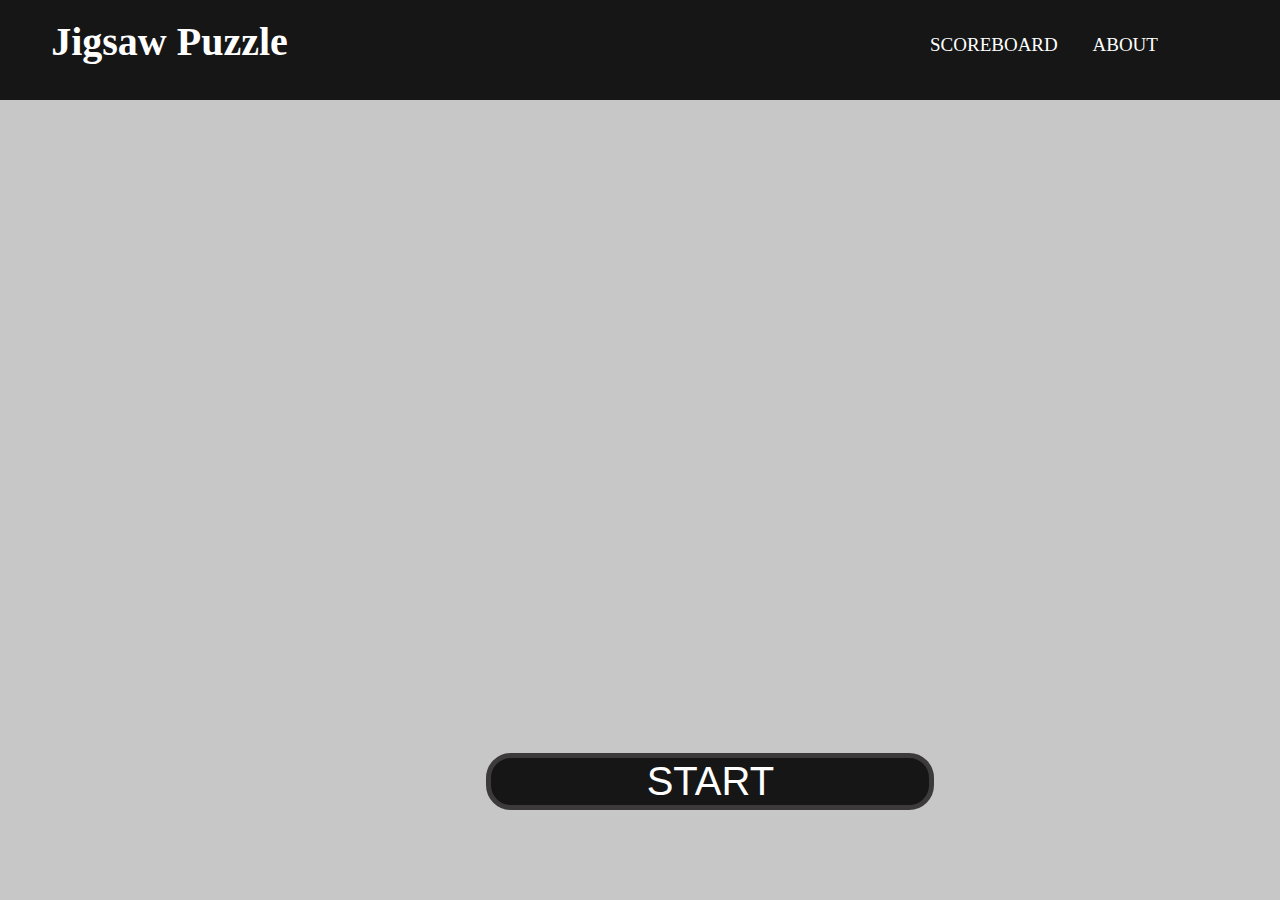
==== index.html @ 71ac034a "hiding images" ====
<!DOCTYPE html>
<html>
  <head>
    <link rel="stylesheet" href="style.css" type="text/css">
    <meta charset="utf-8">
    <title>Jigsaw Puzzle</title>
  </head>
  <body>
    <header>
      <div class="hide">
        <img class="image-load" src="img/easy/logo-0-0.png" alt="" />
        <img class="image-load" src="img/easy/logo-0-1.png" alt="" />
        <img class="image-load" src="img/easy/logo-1-0.png" alt="" />
        <img class="image-load" src="img/easy/logo-1-1.png" alt="" />
        <img class="image-load" src="img/easy/complete.png" alt="" />
      </div>
      <nav>
        <h1 id="title">Jigsaw Puzzle</h1>
        <ul id="nav">
          <li><a href="scoreboard.html">SCOREBOARD</a></li>
          <li><a href="aboutus.html">ABOUT</a></li>
        </ul>
      </nav>
    </header>
    <form>
      <fieldset>
        <label for="name">Enter Your Name:</label>
        <input id="player-name" name="name" type="text">
        <br>
        <button id="start-button" type="Submit">START</button>
      </fieldset>
    </form>
    <canvas id="canvas"></canvas>

    <script src="./app.js"></script>
  </body>
</html>
---- style.css ----
html body {
  background-color: #C7C7C7;
}

header {
  background-color: #161616;
  color: white;
  position: fixed;
  width: 100%;
  top: 0;
  left: 0;
  height: 100px;
}

.hide {
  display: none;
}

#nav {
  list-style-type: none;
  display: inline;
  font: sans-serif;
  color: white;
  width: 350px;
  font-size: 19px;
  padding: 15px;
  float: right;
}

#nav li {
  display: inline;
  width: 100px;
}

#nav li a {
  text-decoration: none;
  color: white;
  padding: 15px;
}

#nav li :hover {
  background-color: #3c3a3a;
  transition: background-color 350ms ease;
  border-radius: 10px;
}

#title {
  font-size: 30pt;
  position: fixed;
  top: -1%;
  left: 4%;

}


section {
  width: 75%;
  height: 85%;
  margin: auto;
  background-color: #161616;
  color: white;
  clear: both;
}

button {
  background-color: #161616;
  color: white;
  width: 35%;
  border-radius: 25px;
  font-size: 2.5em;
  margin: auto;
  clear: both;
  position: absolute;
  left: 38%;
  bottom: 10%;
  border: 5px solid #3c3a3a;
}

button:hover {
  background-color: #3c3a3a;
  transition: background-color 350ms ease;
  border: 5px solid rgb(0, 126, 13);
}
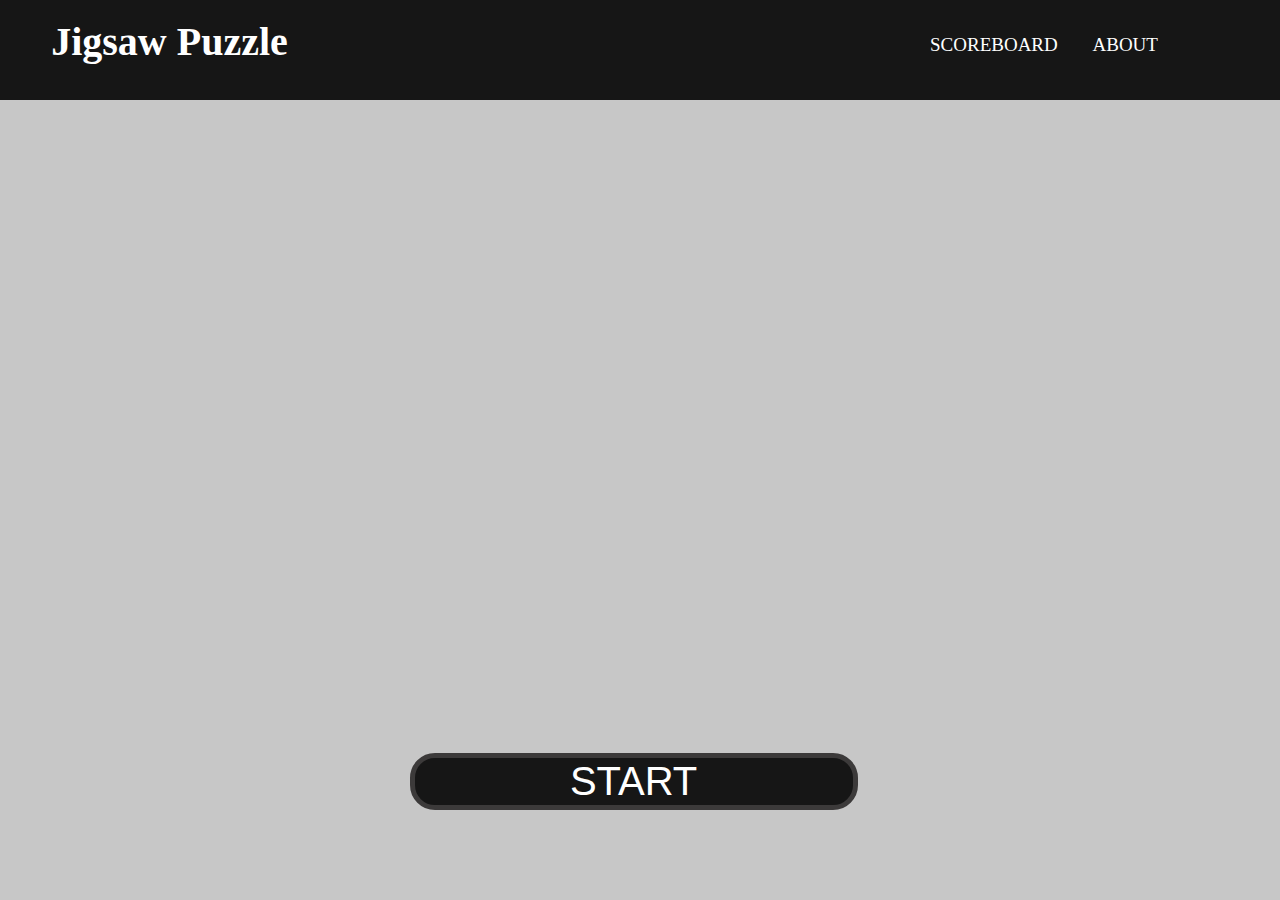
==== commit 3f170ceb: "positioning scoreboard" ====
--- a/index.html
+++ b/index.html
@@ -27,7 +27,7 @@
         <label for="name">Enter Your Name:</label>
         <input id="player-name" name="name" type="text">
         <br>
-        <button id="start-button" type="Submit">START</button>
+        <button id="start-button" type="button">START</button>
       </fieldset>
     </form>
     <canvas id="canvas"></canvas>
--- a/style.css
+++ b/style.css
@@ -52,6 +52,9 @@
 
 }
 
+form {
+  /*margin-top: 25%;*/
+}
 
 section {
   width: 75%;
@@ -59,7 +62,9 @@
   margin: auto;
   background-color: #161616;
   color: white;
-  clear: both;
+  position: absolute;
+  top: 25%;
+  left: 13%;
 }
 
 button {
@@ -71,7 +76,7 @@
   margin: auto;
   clear: both;
   position: absolute;
-  left: 38%;
+  left: 32%;
   bottom: 10%;
   border: 5px solid #3c3a3a;
 }
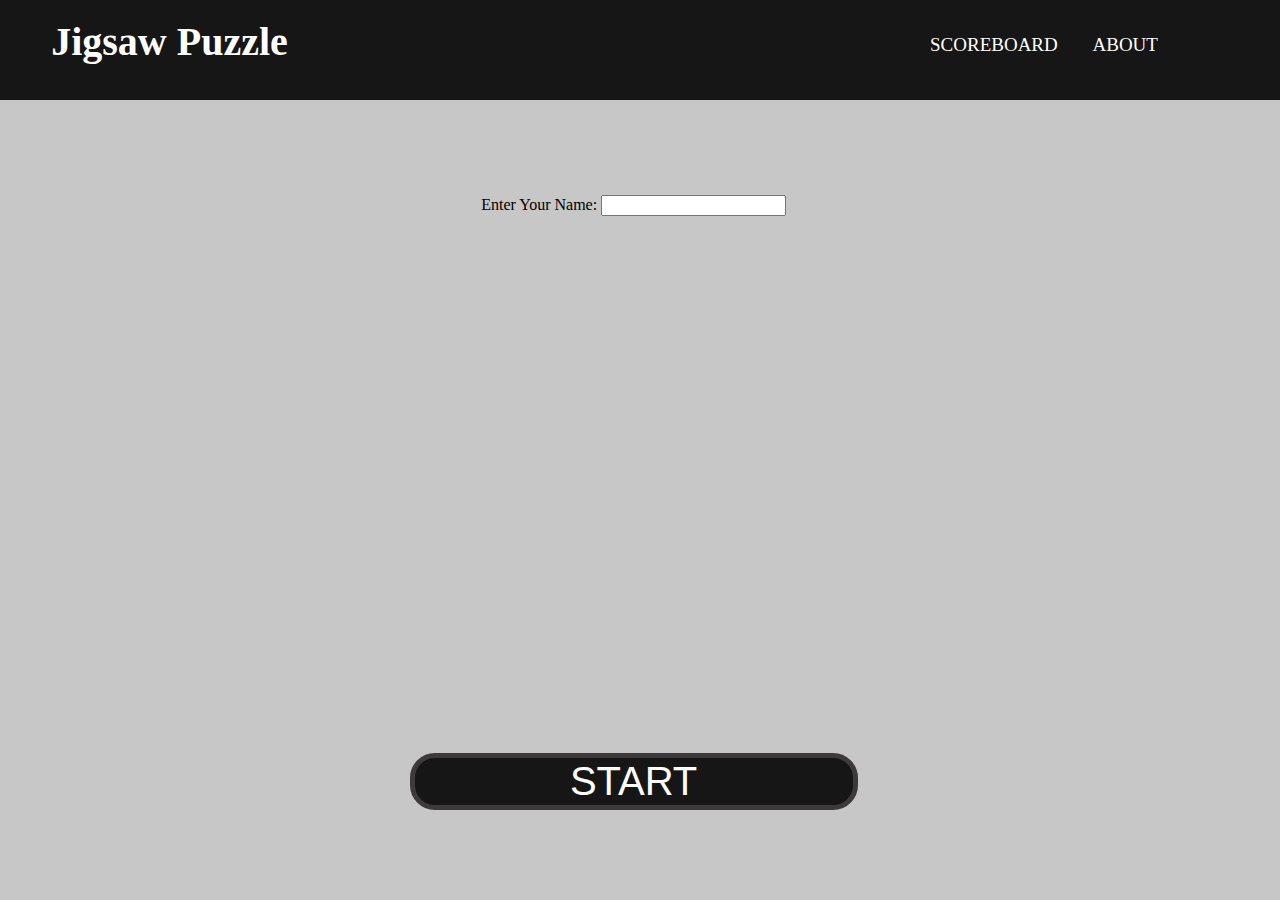
==== commit b23c8169: "Merge pull request #35 from AveryPratt/conor10-10JS" ====
--- a/index.html
+++ b/index.html
@@ -1,37 +1,37 @@
-<!DOCTYPE html>
-<html>
-  <head>
-    <link rel="stylesheet" href="style.css" type="text/css">
-    <meta charset="utf-8">
-    <title>Jigsaw Puzzle</title>
-  </head>
-  <body>
-    <header>
-      <div class="hide">
-        <img class="image-load" src="img/easy/logo-0-0.png" alt="" />
-        <img class="image-load" src="img/easy/logo-0-1.png" alt="" />
-        <img class="image-load" src="img/easy/logo-1-0.png" alt="" />
-        <img class="image-load" src="img/easy/logo-1-1.png" alt="" />
-        <img class="image-load" src="img/easy/complete.png" alt="" />
-      </div>
-      <nav>
-        <h1 id="title">Jigsaw Puzzle</h1>
-        <ul id="nav">
-          <li><a href="scoreboard.html">SCOREBOARD</a></li>
-          <li><a href="aboutus.html">ABOUT</a></li>
-        </ul>
-      </nav>
-    </header>
-    <form>
-      <fieldset>
-        <label for="name">Enter Your Name:</label>
-        <input id="player-name" name="name" type="text">
-        <br>
-        <button id="start-button" type="button">START</button>
-      </fieldset>
-    </form>
-    <canvas id="canvas"></canvas>
-
-    <script src="./app.js"></script>
-  </body>
-</html>
+<!DOCTYPE html>
+<html>
+  <head>
+    <link rel="stylesheet" href="style.css" type="text/css">
+    <meta charset="utf-8">
+    <title>Jigsaw Puzzle</title>
+  </head>
+  <body>
+    <header>
+      <div class="hide">
+        <img class="image-load" src="img/easy/logo-0-0.png" alt="" />
+        <img class="image-load" src="img/easy/logo-0-1.png" alt="" />
+        <img class="image-load" src="img/easy/logo-1-0.png" alt="" />
+        <img class="image-load" src="img/easy/logo-1-1.png" alt="" />
+        <img class="image-load" src="img/easy/complete.png" alt="" />
+      </div>
+      <nav>
+        <h1 id="title">Jigsaw Puzzle</h1>
+        <ul id="nav">
+          <li><a href="scoreboard.html">SCOREBOARD</a></li>
+          <li><a href="aboutus.html">ABOUT</a></li>
+        </ul>
+      </nav>
+    </header>
+    <form id="gameForm">
+      <fieldset>
+        <label for="name">Enter Your Name:</label>
+        <input id="playerName" name="name" type="text">
+        <br>
+        <button id="start-button" type="submit">START</button>
+      </fieldset>
+    </form>
+    <canvas id="canvas" width="256" height="256"></canvas>
+
+    <script src="./app.js"></script>
+  </body>
+</html>
--- a/style.css
+++ b/style.css
@@ -1,88 +1,104 @@
-html body {
-  background-color: #C7C7C7;
-}
-
-header {
-  background-color: #161616;
-  color: white;
-  position: fixed;
-  width: 100%;
-  top: 0;
-  left: 0;
-  height: 100px;
-}
-
-.hide {
-  display: none;
-}
-
-#nav {
-  list-style-type: none;
-  display: inline;
-  font: sans-serif;
-  color: white;
-  width: 350px;
-  font-size: 19px;
-  padding: 15px;
-  float: right;
-}
-
-#nav li {
-  display: inline;
-  width: 100px;
-}
-
-#nav li a {
-  text-decoration: none;
-  color: white;
-  padding: 15px;
-}
-
-#nav li :hover {
-  background-color: #3c3a3a;
-  transition: background-color 350ms ease;
-  border-radius: 10px;
-}
-
-#title {
-  font-size: 30pt;
-  position: fixed;
-  top: -1%;
-  left: 4%;
-
-}
-
-form {
-  /*margin-top: 25%;*/
-}
-
-section {
-  width: 75%;
-  height: 85%;
-  margin: auto;
-  background-color: #161616;
-  color: white;
-  position: absolute;
-  top: 25%;
-  left: 13%;
-}
-
-button {
-  background-color: #161616;
-  color: white;
-  width: 35%;
-  border-radius: 25px;
-  font-size: 2.5em;
-  margin: auto;
-  clear: both;
-  position: absolute;
-  left: 32%;
-  bottom: 10%;
-  border: 5px solid #3c3a3a;
-}
-
-button:hover {
-  background-color: #3c3a3a;
-  transition: background-color 350ms ease;
-  border: 5px solid rgb(0, 126, 13);
-}
+html body {
+  background-color: #C7C7C7;
+}
+
+header {
+  background-color: #161616;
+  color: white;
+  position: fixed;
+  width: 100%;
+  top: 0;
+  left: 0;
+  height: 100px;
+}
+
+.hide {
+  display: none;
+}
+
+#nav {
+  list-style-type: none;
+  display: inline;
+  font: sans-serif;
+  color: white;
+  width: 350px;
+  font-size: 19px;
+  padding: 15px;
+  float: right;
+}
+
+#nav li {
+  display: inline;
+  width: 100px;
+}
+
+#nav li a {
+  text-decoration: none;
+  color: white;
+  padding: 15px;
+}
+
+#nav li :hover {
+  background-color: #3c3a3a;
+  transition: background-color 350ms ease;
+  border-radius: 10px;
+}
+
+#title {
+  font-size: 30pt;
+  position: fixed;
+  top: -1%;
+  left: 4%;
+
+}
+
+form {
+  margin-top: 15%;
+  margin-left: 35%;
+  width: 29%;
+  text-align: center;
+  outline: none;
+}
+
+fieldset {
+  border: none;
+  border-radius: 25px;
+}
+
+#canvas {
+  position: absolute;
+  left: 39%;
+  top: 37%;
+}
+
+section {
+  width: 50%;
+  height: 50%;
+  margin: auto;
+  background-color: #161616;
+  color: white;
+  border-radius: 25px;
+  position: absolute;
+  top: 25%;
+  left: 24.5%;
+}
+
+button {
+  background-color: #161616;
+  color: white;
+  width: 35%;
+  border-radius: 25px;
+  font-size: 2.5em;
+  margin: auto;
+  clear: both;
+  position: absolute;
+  left: 32%;
+  bottom: 10%;
+  border: 5px solid #3c3a3a;
+}
+
+button:hover {
+  background-color: #3c3a3a;
+  transition: background-color 350ms ease;
+  border: 5px solid rgb(0, 126, 13);
+}
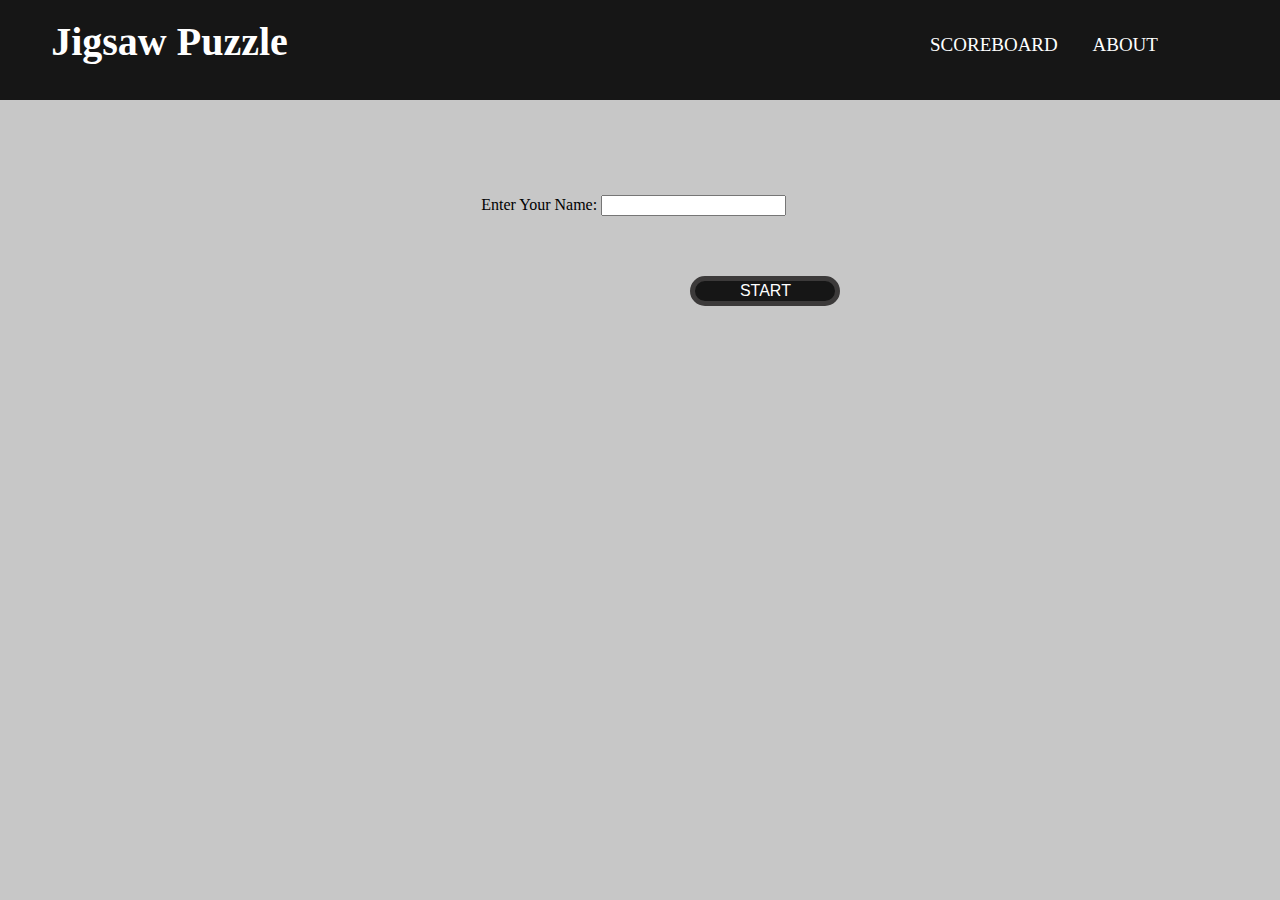
==== commit e2095022: "reworked scoreboard layout and added new header.css page" ====
--- a/index.html
+++ b/index.html
@@ -2,6 +2,7 @@
 <html>
   <head>
     <link rel="stylesheet" href="style.css" type="text/css">
+    <link rel="stylesheet" href="header.css" type="text/css">
     <meta charset="utf-8">
     <title>Jigsaw Puzzle</title>
   </head>
--- a/style.css
+++ b/style.css
@@ -1,57 +1,3 @@
-html body {
-  background-color: #C7C7C7;
-}
-
-header {
-  background-color: #161616;
-  color: white;
-  position: fixed;
-  width: 100%;
-  top: 0;
-  left: 0;
-  height: 100px;
-}
-
-.hide {
-  display: none;
-}
-
-#nav {
-  list-style-type: none;
-  display: inline;
-  font: sans-serif;
-  color: white;
-  width: 350px;
-  font-size: 19px;
-  padding: 15px;
-  float: right;
-}
-
-#nav li {
-  display: inline;
-  width: 100px;
-}
-
-#nav li a {
-  text-decoration: none;
-  color: white;
-  padding: 15px;
-}
-
-#nav li :hover {
-  background-color: #3c3a3a;
-  transition: background-color 350ms ease;
-  border-radius: 10px;
-}
-
-#title {
-  font-size: 30pt;
-  position: fixed;
-  top: -1%;
-  left: 4%;
-
-}
-
 form {
   margin-top: 15%;
   margin-left: 35%;
@@ -72,27 +18,32 @@
 }
 
 section {
+  z-index: 1;
   width: 50%;
-  height: 50%;
+  min-width: 200px;
+  min-height: 200px;
   margin: auto;
-  background-color: #161616;
+  background-color: #323232;
   color: white;
   border-radius: 25px;
   position: absolute;
-  top: 25%;
-  left: 24.5%;
+  top: 150px;
+  left: 50%;
+  margin-left: -25%;
 }
 
 button {
   background-color: #161616;
   color: white;
-  width: 35%;
+  width: 150px;
   border-radius: 25px;
-  font-size: 2.5em;
+  font-size: 100%;
   margin: auto;
   clear: both;
-  position: absolute;
-  left: 32%;
+  position: relative;
+  top: 60px;
+  left: 50%;
+  margin-left: -75px;
   bottom: 10%;
   border: 5px solid #3c3a3a;
 }
@@ -102,3 +53,14 @@
   transition: background-color 350ms ease;
   border: 5px solid rgb(0, 126, 13);
 }
+
+.scoreList {
+  min-height: 200px;
+  font-size: 2em;
+  font-family: sans-serif;
+  margin-left: 5%;
+}
+
+canvas {
+
+}
--- a/header.css
+++ b/header.css
@@ -0,0 +1,53 @@
+html body {
+  background-color: #C7C7C7;
+}
+
+header {
+  z-index: 2;
+  background-color: #161616;
+  color: white;
+  position: fixed;
+  width: 100%;
+  top: 0;
+  left: 0;
+  height: 100px;
+}
+
+#nav {
+  list-style-type: none;
+  display: inline;
+  font: sans-serif;
+  color: white;
+  width: 350px;
+  font-size: 19px;
+  padding: 15px;
+  float: right;
+}
+
+#nav li {
+  display: inline;
+  width: 100px;
+}
+
+#nav li a {
+  text-decoration: none;
+  color: white;
+  padding: 15px;
+}
+
+#nav li :hover {
+  background-color: #3c3a3a;
+  transition: background-color 350ms ease;
+  border-radius: 10px;
+}
+
+#title {
+  font-size: 30pt;
+  position: fixed;
+  top: -1%;
+  left: 4%;
+}
+
+.hide {
+  display: none;
+}
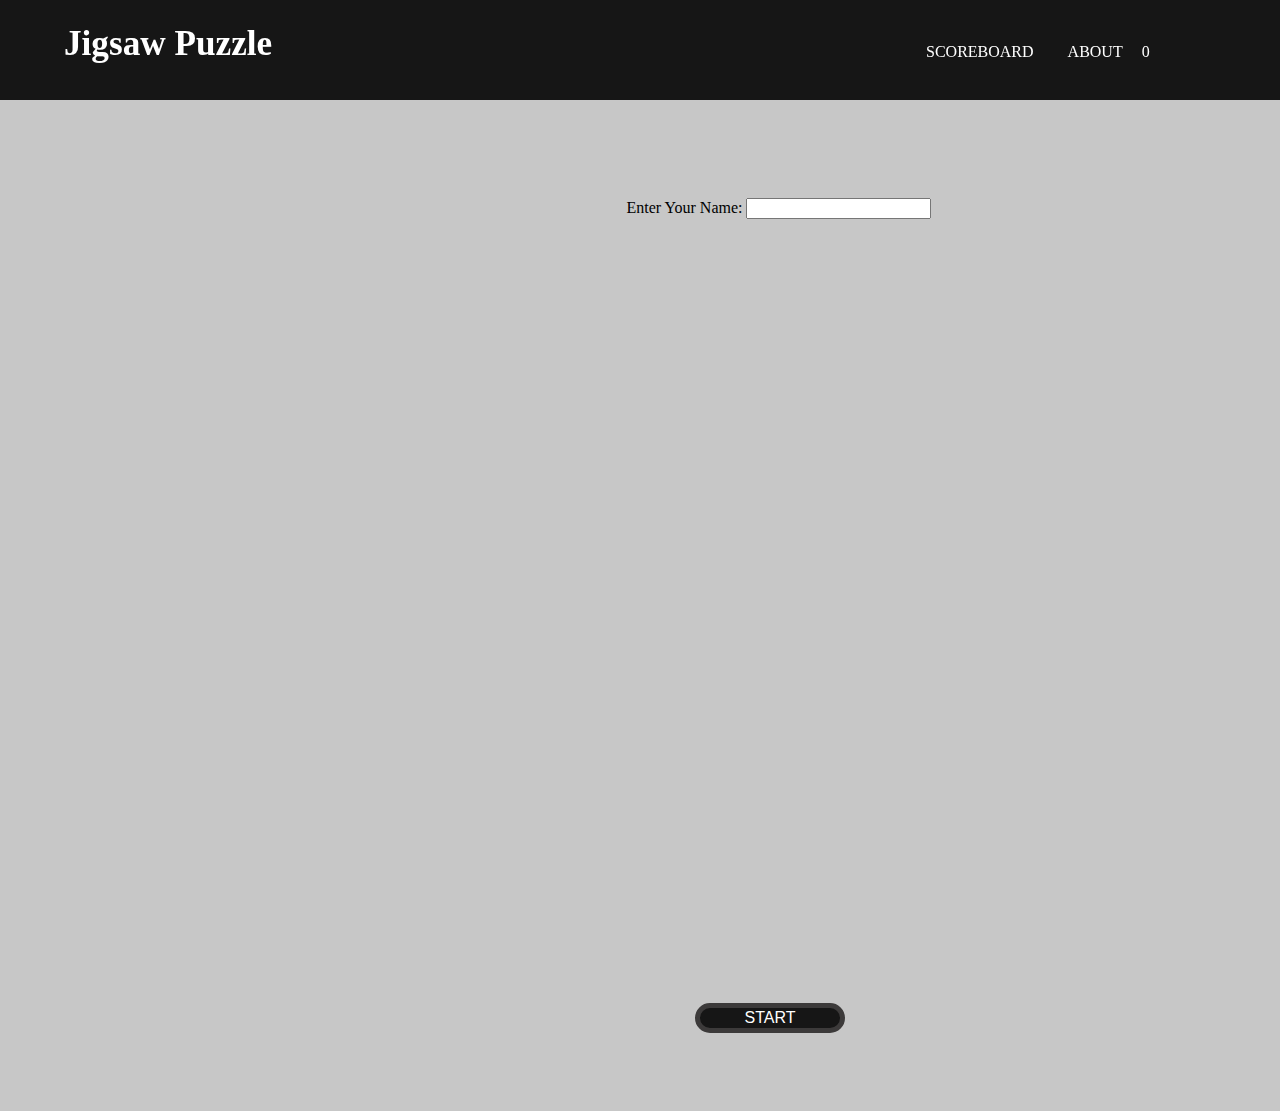
==== commit 7f521446: "Mostly Viable Product...mostly" ====
--- a/index.html
+++ b/index.html
@@ -9,11 +9,20 @@
   <body>
     <header>
       <div class="hide">
-        <img class="image-load" src="img/easy/logo-0-0.png" alt="" />
-        <img class="image-load" src="img/easy/logo-0-1.png" alt="" />
-        <img class="image-load" src="img/easy/logo-1-0.png" alt="" />
-        <img class="image-load" src="img/easy/logo-1-1.png" alt="" />
-        <img class="image-load" src="img/easy/complete.png" alt="" />
+        <!-- <img class="image-load" src="img/easy/logo-0-0.png" alt="00" />
+        <img class="image-load" src="img/easy/logo-0-1.png" alt="01" />
+        <img class="image-load" src="img/easy/logo-1-0.png" alt="10" />
+        <img class="image-load" src="img/easy/logo-1-1.png" alt="11" /> -->
+        <img class="image-load" src="img/medi/logo-0-0.png" alt="0-0" />
+        <img class="image-load" src="img/medi/logo-0-1.png" alt="0-1" />
+        <img class="image-load" src="img/medi/logo-0-2.png" alt="0-2" />
+        <img class="image-load" src="img/medi/logo-1-0.png" alt="1-0" />
+        <img class="image-load" src="img/medi/logo-1-1.png" alt="1-1" />
+        <img class="image-load" src="img/medi/logo-1-2.png" alt="1-2" />
+        <img class="image-load" src="img/medi/logo-2-0.png" alt="2-0" />
+        <img class="image-load" src="img/medi/logo-2-1.png" alt="2-1" />
+        <img class="image-load" src="img/medi/logo-2-2.png" alt="2-2" />
+
       </div>
       <nav>
         <h1 id="title">Jigsaw Puzzle</h1>
@@ -28,10 +37,10 @@
         <label for="name">Enter Your Name:</label>
         <input id="playerName" name="name" type="text">
         <br>
+        <canvas id="canvas" width="600" height="600"></canvas>
         <button id="start-button" type="submit">START</button>
       </fieldset>
     </form>
-    <canvas id="canvas" width="256" height="256"></canvas>
 
     <script src="./app.js"></script>
   </body>
--- a/style.css
+++ b/style.css
@@ -1,3 +1,8 @@
+body {
+  width: 100%;
+  height: 100%;
+}
+
 form {
   margin-top: 15%;
   margin-left: 35%;
@@ -11,10 +16,14 @@
   border-radius: 25px;
 }
 
+label {
+  padding-left: 3%;
+}
+
 #canvas {
-  position: absolute;
-  left: 39%;
-  top: 37%;
+  position: relative;
+  margin-top: 20%;
+  margin-left: 2.4%;
 }
 
 section {
@@ -30,6 +39,22 @@
   top: 150px;
   left: 50%;
   margin-left: -25%;
+  margin-bottom: 10%;
+}
+
+section img {
+  margin-top: 10%;
+  margin-left: 10%;
+}
+
+#sawsay {
+  padding: 5%;
+}
+
+#play-game {
+  margin-top: 1%;
+  margin-left: 38%;
+  margin-bottom: 10%;
 }
 
 button {
@@ -41,11 +66,14 @@
   margin: auto;
   clear: both;
   position: relative;
-  top: 60px;
-  left: 50%;
-  margin-left: -75px;
+  margin-top: 10%;
+  margin-bottom: 10%;
   bottom: 10%;
   border: 5px solid #3c3a3a;
+}
+
+#clear-button {
+  left: 38%;
 }
 
 button:hover {
@@ -60,7 +88,3 @@
   font-family: sans-serif;
   margin-left: 5%;
 }
-
-canvas {
-
-}
--- a/header.css
+++ b/header.css
@@ -18,10 +18,12 @@
   display: inline;
   font: sans-serif;
   color: white;
-  width: 350px;
-  font-size: 19px;
+  /*width: 100%;*/
+  font-size: 100%;
   padding: 15px;
-  float: right;
+  position: fixed;
+  margin-left: 70%;
+  margin-top: 2.2%;
 }
 
 #nav li {
@@ -41,11 +43,29 @@
   border-radius: 10px;
 }
 
+
+
+@media screen and (max-width : 760px){
+	/*Make dropdown links appear inline*/
+	ul {
+		position: static;
+		display: none;
+	}
+	/*Create vertical spacing*/
+	li {
+		margin-bottom: 1px;
+	}
+	/*Make all menu links full width*/
+	ul li, li a {
+		width: 100%;
+	}
+}
+
 #title {
-  font-size: 30pt;
+  font-size: 220%;
   position: fixed;
-  top: -1%;
-  left: 4%;
+  /*top: -1%;*/
+  left: 5%;
 }
 
 .hide {
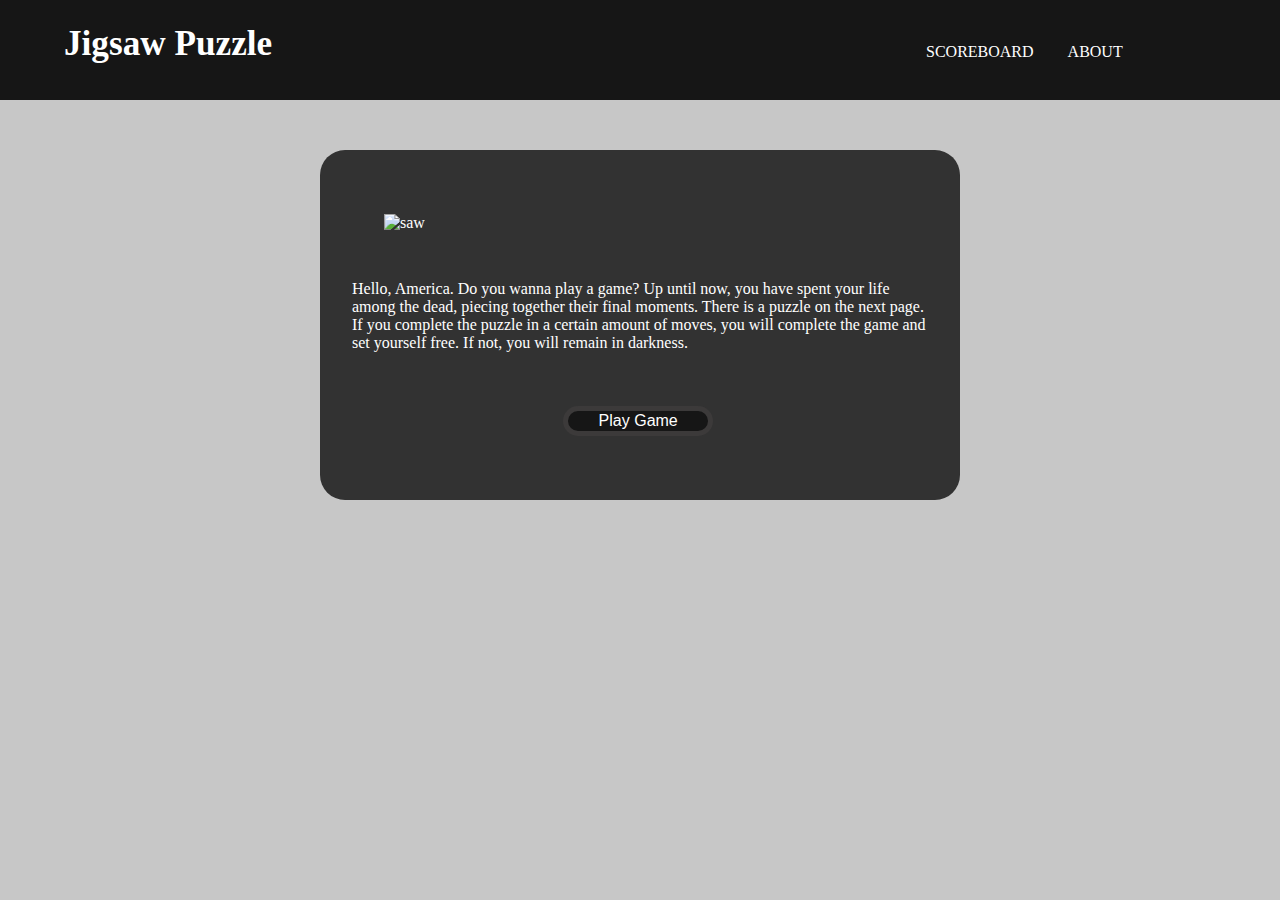
==== commit 051753e3: "changed the start page to index.html" ====
--- a/index.html
+++ b/index.html
@@ -8,22 +8,6 @@
   </head>
   <body>
     <header>
-      <div class="hide">
-        <!-- <img class="image-load" src="img/easy/logo-0-0.png" alt="00" />
-        <img class="image-load" src="img/easy/logo-0-1.png" alt="01" />
-        <img class="image-load" src="img/easy/logo-1-0.png" alt="10" />
-        <img class="image-load" src="img/easy/logo-1-1.png" alt="11" /> -->
-        <img class="image-load" src="img/medi/logo-0-0.png" alt="0-0" />
-        <img class="image-load" src="img/medi/logo-0-1.png" alt="0-1" />
-        <img class="image-load" src="img/medi/logo-0-2.png" alt="0-2" />
-        <img class="image-load" src="img/medi/logo-1-0.png" alt="1-0" />
-        <img class="image-load" src="img/medi/logo-1-1.png" alt="1-1" />
-        <img class="image-load" src="img/medi/logo-1-2.png" alt="1-2" />
-        <img class="image-load" src="img/medi/logo-2-0.png" alt="2-0" />
-        <img class="image-load" src="img/medi/logo-2-1.png" alt="2-1" />
-        <img class="image-load" src="img/medi/logo-2-2.png" alt="2-2" />
-
-      </div>
       <nav>
         <h1 id="title">Jigsaw Puzzle</h1>
         <ul id="nav">
@@ -32,16 +16,14 @@
         </ul>
       </nav>
     </header>
-    <form id="gameForm">
-      <fieldset>
-        <label for="name">Enter Your Name:</label>
-        <input id="playerName" name="name" type="text">
-        <br>
-        <canvas id="canvas" width="600" height="600"></canvas>
-        <button id="start-button" type="submit">START</button>
-      </fieldset>
-    </form>
 
-    <script src="./app.js"></script>
+    <section>
+      <img src="http://38.media.tumblr.com/f21e026979128233b99f614ce32ce406/tumblr_nti2q8p70r1rp0vkjo1_500.gif" alt="saw" width="80%">
+      <p id ="sawsay">
+        Hello, America. Do you wanna play a game? Up until now, you have spent your life among the dead, piecing together their final moments. There is a puzzle on the next page. If you complete the puzzle in a certain amount of moves, you will complete the game and set yourself free. If not, you will remain in darkness.
+      </p>
+      <a href="index.html"><button id="play-game">Play Game</button></a>
+    </section>
+    
   </body>
 </html>
--- a/style.css
+++ b/style.css
@@ -5,7 +5,7 @@
 
 form {
   margin-top: 15%;
-  margin-left: 35%;
+  margin-left: 23%;
   width: 29%;
   text-align: center;
   outline: none;
@@ -22,7 +22,7 @@
 
 #canvas {
   position: relative;
-  margin-top: 20%;
+  margin-top: 13%;
   margin-left: 2.4%;
 }
 
